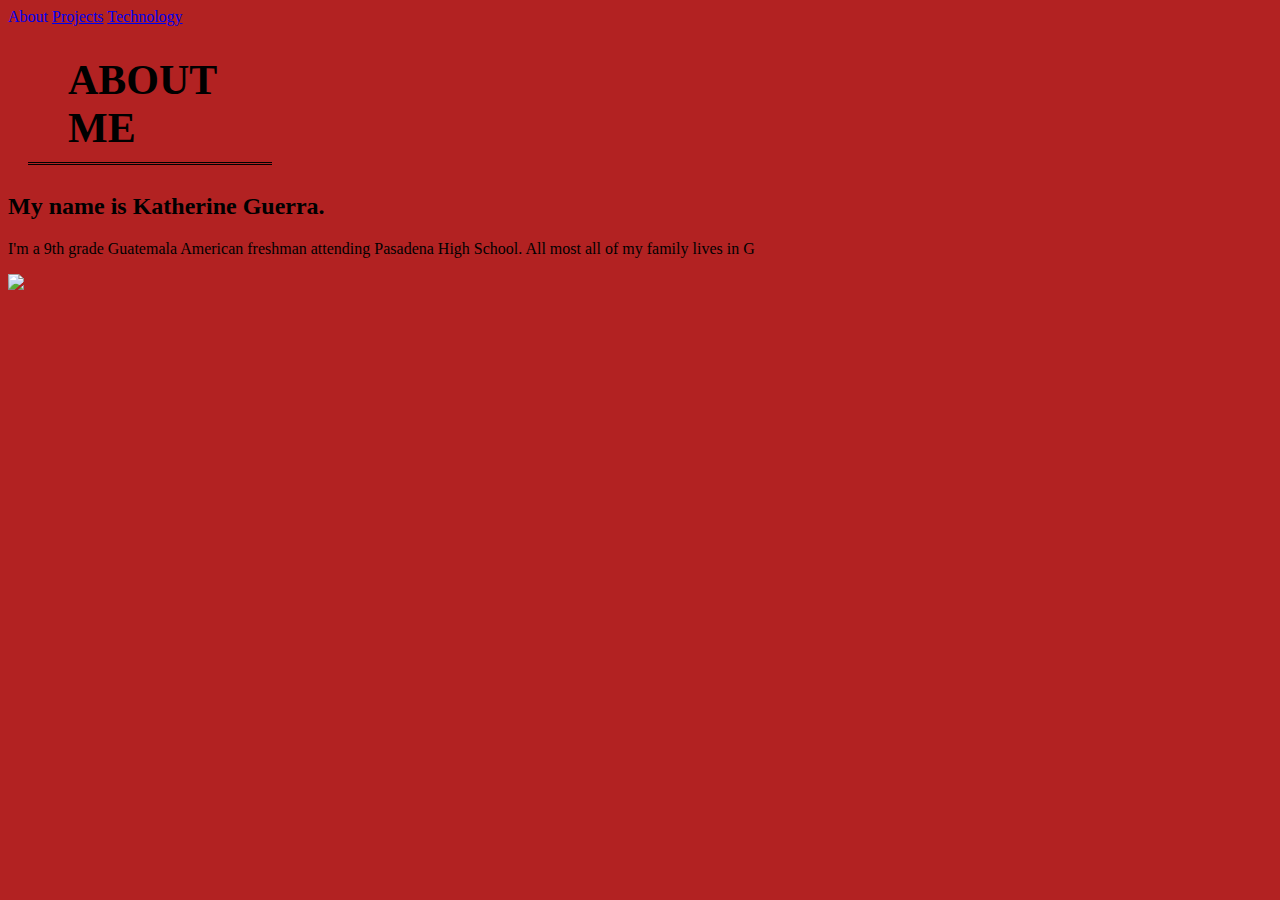
==== public_html/index.html @ 953c36a1 "Initial projects files" ====
<!DOCTYPE html>
<!--
To change this license header, choose License Headers in Project Properties.
To change this template file, choose Tools | Templates
and open the template in the editor.
-->
<html>
    <head>
        <title>Katherine Guerra-Portfolio website</title>
        <meta charset="UTF-8">
        <meta name="viewport" content="width=device-width, initial-scale=1.0">
        <link type="text/css" rel="stylesheet" href="css/style.css">
    </head>
    <body>
        <header>
            <a id="current-link" href="index.html">About</a>
            <a href="projects.html">Projects</a>
            <a href="technology.html">Technology</a>
        </header>
        <article>
            <h1 class="uppercase">About me</h1> 
            <h2>My name is Katherine Guerra.</h2>
            <p>I'm a 9th grade Guatemala American freshman attending Pasadena High School. All most
               all of my family lives in G
            </p>
            <img src="http://www.lifewithdogs.tv/wp-content/uploads/2014/03/3.21.14-National-Puppy-Day5.jpg"> 
        </article>
    </body> 
</html>
<!-- -->
---- public_html/css/style.css ----
body 
{
    background-color: firebrick;
}

nav a 
{
    color: aqua;
}

#current-link
{
    text-decoration: none;
}

.uppercase
{
    text-transform: uppercase;
    font-size: 42px;
}

img
{
    width: 300px;
    height: auto;
}

h1
{
    border-bottom: 3px double black;
    padding-left: 40px;
    padding-bottom: 10px;
    padding-top: 10px;
    margin-top: 20px;
    margin-left: 20px;
    margin-right: 1000px;
    
}
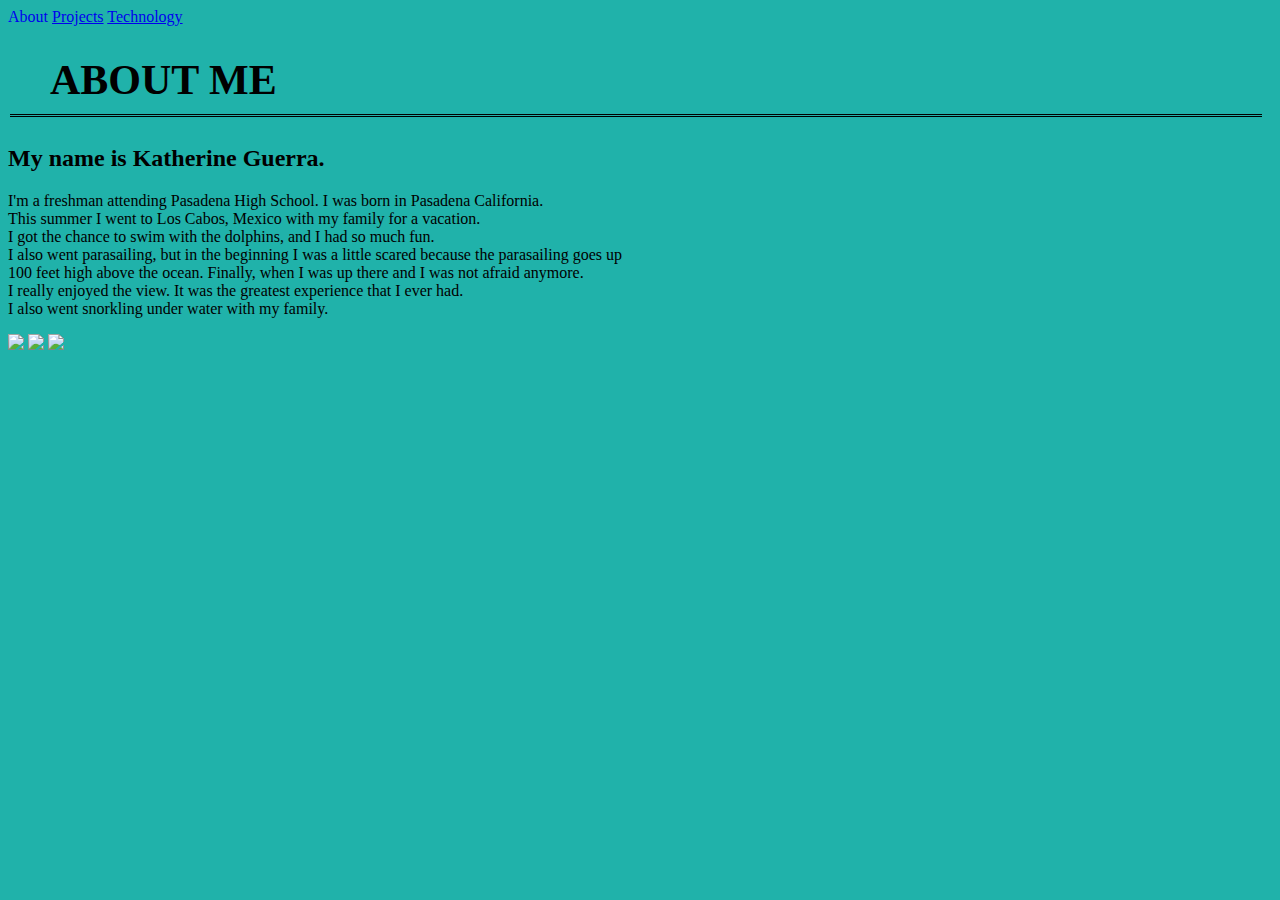
==== commit 696349be: "first commit" ====
--- a/public_html/index.html
+++ b/public_html/index.html
@@ -20,10 +20,15 @@
         <article>
             <h1 class="uppercase">About me</h1> 
             <h2>My name is Katherine Guerra.</h2>
-            <p>I'm a 9th grade Guatemala American freshman attending Pasadena High School. All most
-               all of my family lives in G
+            <p>  I'm a freshman attending Pasadena High School. I was born in Pasadena California.<br> This summer I went to Los Cabos, Mexico with my family for a vacation.<br>
+                I got the chance to swim with the dolphins, and I had so much fun.<br> I also went parasailing, but in the beginning I was a
+                little scared because the parasailing goes up <br>100 feet high above the ocean. 
+                Finally, when I was up there and I was not afraid anymore.<br> I really enjoyed the view. It was the greatest experience 
+                that I ever had.<br> I also went snorkling under water with my family.
             </p>
-            <img src="http://www.lifewithdogs.tv/wp-content/uploads/2014/03/3.21.14-National-Puppy-Day5.jpg"> 
+            <img src="http://img4.wikia.nocookie.net/__cb20100223013101/uncyclopedia/images/3/3a/Dolphins.PNG"> 
+            <img src="http://navinsarmaphotography.com/wp-content/gallery/places/bali/parasail_bali.jpg">
+            <img src="http://www.oceanfirstdivers.com/OFDAdmin/images/iStock_000017794310Small.jpg">
         </article>
     </body> 
 </html>
--- a/public_html/css/style.css
+++ b/public_html/css/style.css
@@ -1,11 +1,12 @@
 body 
 {
-    background-color: firebrick;
+    background-color: lightseagreen;
+    font-family: cursive 
 }
 
 nav a 
 {
-    color: aqua;
+    color: dimgray;
 }
 
 #current-link
@@ -21,8 +22,8 @@
 
 img
 {
-    width: 300px;
-    height: auto;
+    width: auto;
+    height: 300px;
 }
 
 h1
@@ -32,8 +33,8 @@
     padding-bottom: 10px;
     padding-top: 10px;
     margin-top: 20px;
-    margin-left: 20px;
-    margin-right: 1000px;
+    margin-left: 2px;
+    margin-right: 10px;
     
 }
 
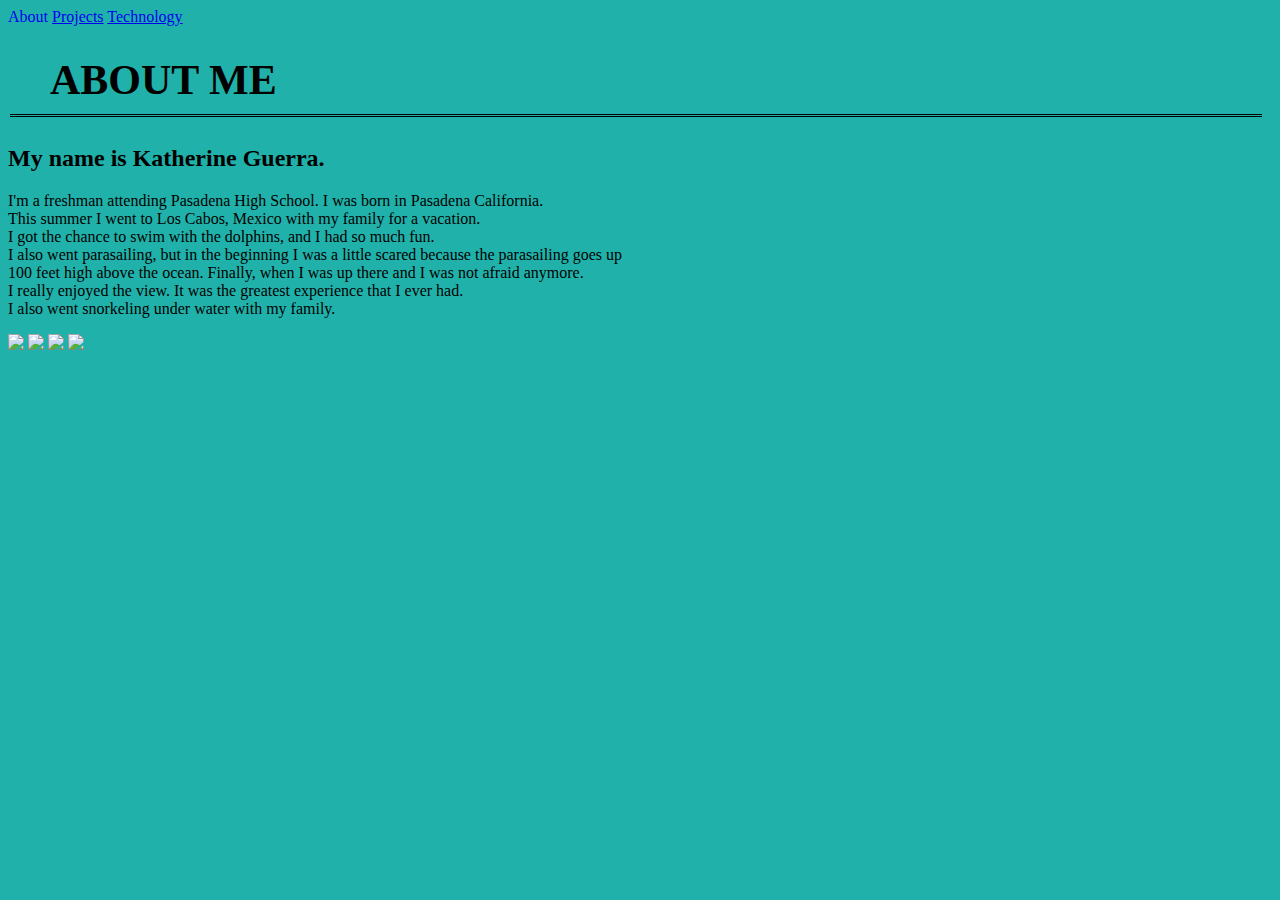
==== commit e605b989: "commit" ====
--- a/public_html/index.html
+++ b/public_html/index.html
@@ -12,7 +12,7 @@
         <link type="text/css" rel="stylesheet" href="css/style.css">
     </head>
     <body>
-        <header>
+         <header>
             <a id="current-link" href="index.html">About</a>
             <a href="projects.html">Projects</a>
             <a href="technology.html">Technology</a>
@@ -24,11 +24,12 @@
                 I got the chance to swim with the dolphins, and I had so much fun.<br> I also went parasailing, but in the beginning I was a
                 little scared because the parasailing goes up <br>100 feet high above the ocean. 
                 Finally, when I was up there and I was not afraid anymore.<br> I really enjoyed the view. It was the greatest experience 
-                that I ever had.<br> I also went snorkling under water with my family.
+                that I ever had.<br> I also went snorkeling under water with my family.
             </p>
-            <img src="http://img4.wikia.nocookie.net/__cb20100223013101/uncyclopedia/images/3/3a/Dolphins.PNG"> 
+            <img src="http://letsgokings.com/images/smilies/orphy.gif"> 
             <img src="http://navinsarmaphotography.com/wp-content/gallery/places/bali/parasail_bali.jpg">
             <img src="http://www.oceanfirstdivers.com/OFDAdmin/images/iStock_000017794310Small.jpg">
+            <img src="http://reefbuilders.com/files/2013/03/tumblr_lxfwo3Sa9H1qf0abko1_500.gif">
         </article>
     </body> 
 </html>
--- a/public_html/css/style.css
+++ b/public_html/css/style.css
@@ -1,12 +1,12 @@
 body 
 {
     background-color: lightseagreen;
-    font-family: cursive 
+    font-family: cursive
 }
 
 nav a 
 {
-    color: dimgray;
+    color: darkblue; 
 }
 
 #current-link
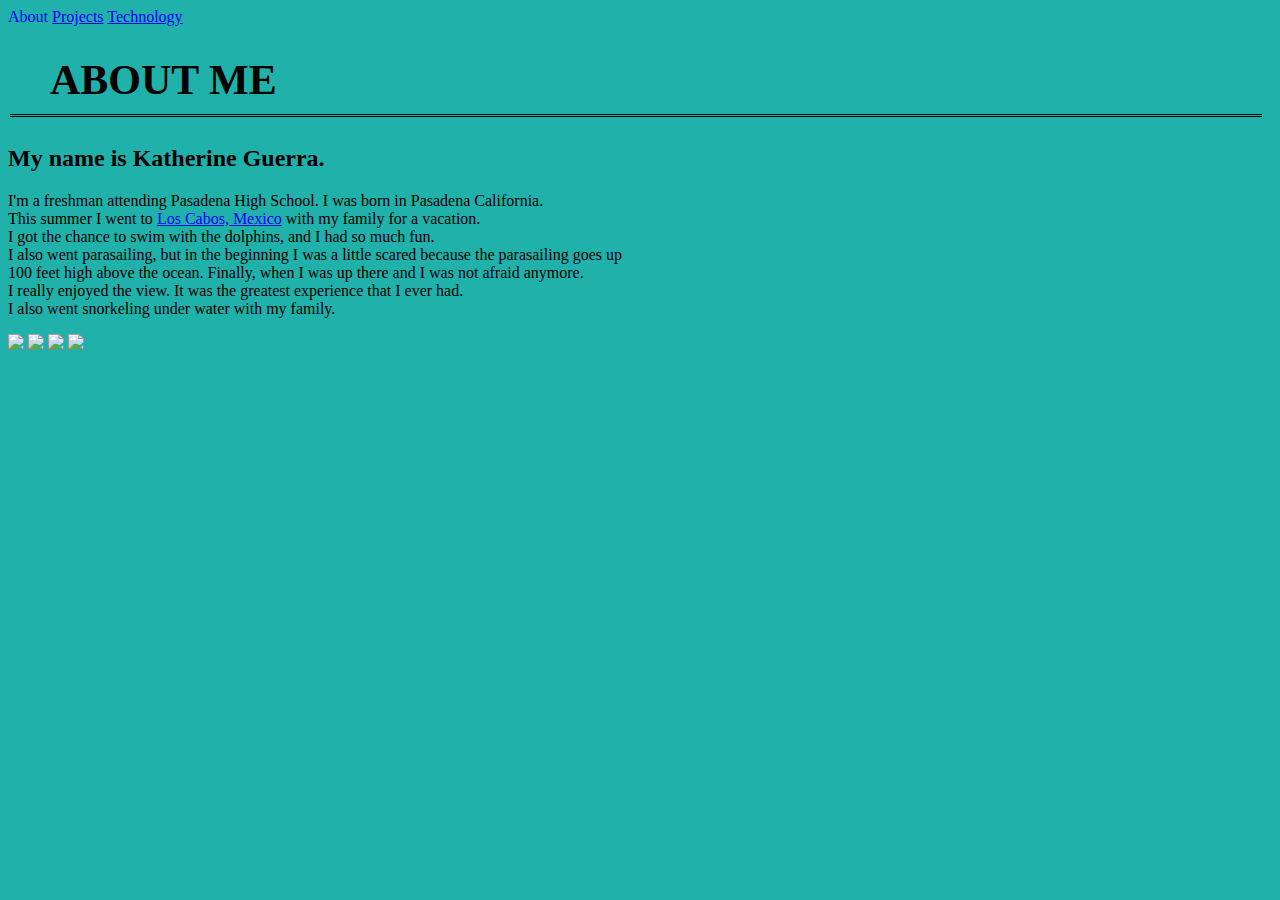
==== commit 12bdf8cd: "commit" ====
--- a/public_html/index.html
+++ b/public_html/index.html
@@ -20,7 +20,7 @@
         <article>
             <h1 class="uppercase">About me</h1> 
             <h2>My name is Katherine Guerra.</h2>
-            <p>  I'm a freshman attending Pasadena High School. I was born in Pasadena California.<br> This summer I went to Los Cabos, Mexico with my family for a vacation.<br>
+            <p>  I'm a freshman attending Pasadena High School. I was born in Pasadena California.<br> This summer I went to <a href="http://en.wikipedia.org/wiki/Los_Cabos">Los Cabos, Mexico</a> with my family for a vacation.<br>
                 I got the chance to swim with the dolphins, and I had so much fun.<br> I also went parasailing, but in the beginning I was a
                 little scared because the parasailing goes up <br>100 feet high above the ocean. 
                 Finally, when I was up there and I was not afraid anymore.<br> I really enjoyed the view. It was the greatest experience 
